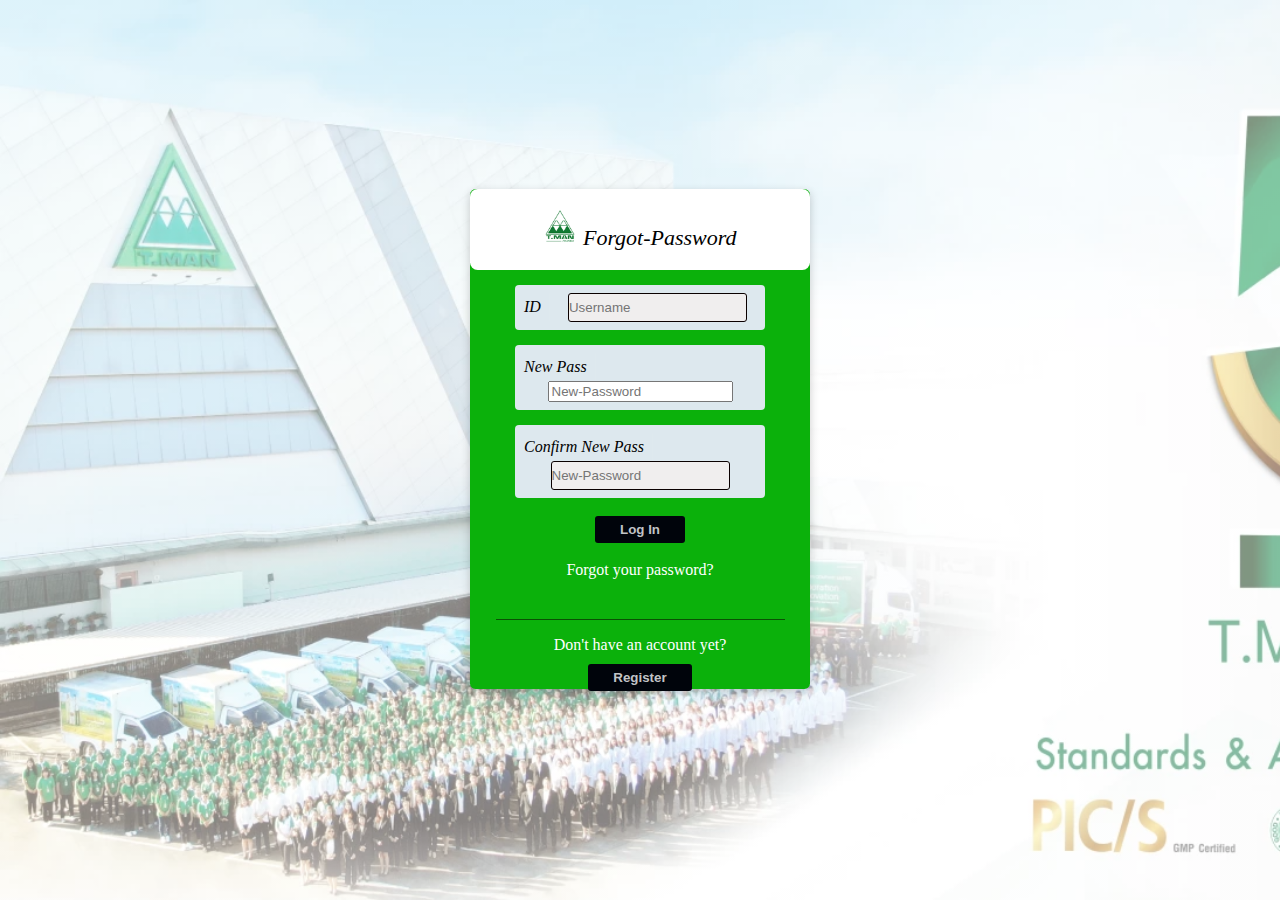
==== forgot-pass.html @ 80f97ab2 "Code v4:starting forgot page/bg" ====
<!DOCTYPE html>
<html lang="en">
    <head>
        <meta charset="UTF-8">
            <meta name="viewport" content="width=device-width, initial-scale=1.0">
            <title>Login 365</title>
            <link rel="stylesheet" href="./styles.css">
            <link rel="shortcut icon" href="./Images/Tmanicon.png"
                type="image/x-icon">
    </head>
    <body>
        <div id="container-forget-pass">
            <div id="title">
                <img src="./Images/Tmanicon.png" alt="Lock Icon" width="10%">
                <i class="material-icons lock">Forgot-Password</i> 
            </div>
            <form>
                <div class="input">
                    <div class="input-addon">
                        <i class="material-icons">ID</i>
                    </div>
                    <input id="username" placeholder="Username" type="text"
                        required class="validate" autocomplete="off">
                </div>

                <div class="clearfix"></div>

                <div class="input">
                    <div class="input-addon">
                        <i class="material-icons">New Pass</i>
                    </div>
                    <input id="New-password" placeholder="New-Password" type="Newpassword"
                        required class="validate" autocomplete="off">
                </div>

                <div class="input">
                    <div class="input-addon">
                        <i class="material-icons">Confirm New Pass</i>
                    </div>
                    <input id="New-password" placeholder="New-Password" type="password"
                        required class="validate" autocomplete="off">
                </div>
                <br>
                

                <input type="submit" value="Log In" />
            </form>
            <br>

            <div class="forgot-password">
                <a href="./forgot-pass.html">Forgot your password?</a>
            </div>
            <div class="register">
                Don't have an account yet?
                <br>
                <a href="./Register.html"><button id="register-link">Register</button></a>
            </div>
            
        </div>
    </body>
</html>
---- styles.css ----
@import url('https://fonts.googleapis.com/css?family=Raleway');
body, html{
    background-color: #eef1ed;
    background-image: url('./Images/bg2');
    background-image: linear-gradient(to bottom, rgba(255, 255, 255, 0.5) 0%,rgba(255, 255, 255, 0.5) 100%),url('./Images/bg2');
                background-size: cover;
                background-repeat: no-repeat;
                background-attachment: fixed;   
}
body, html {
    height: 75%;
    display: flex;
    justify-content: center;
    align-items: center;
}


#container-login {
    background-color: #0bb10b;
    position: relative;
    top: 20%;
    margin: auto;
    width: 340px;
    height: 445px;
    border-radius: 0.35em;
    box-shadow: 0 3px 10px 0 rgba(0, 0, 0, 0.2);
    text-align: center;
}

#container-forget-pass {
    background-color: #0bb10b;
    position: relative;
    top: 20%;
    margin: auto;
    width: 340px;
    height: 500px;
    border-radius: 0.35em;
    box-shadow: 0 3px 10px 0 rgba(0, 0, 0, 0.2);
    text-align: center;
}

#container-register {
    background-color: #0bb10b;
    position: relative;
    top: 20%;
    margin: auto;
    width: 340px;
    height: 600px;
    border-radius: 0.35em;
    box-shadow: 0 3px 10px 0 rgba(0, 0, 0, 0.2);
    text-align: center;
}


#title {
    position: relative;
    background-color: #ffffff;
    width: 100%;
    padding: 20px 0px;
    border-radius: 0.35em;
    font-size: 22px;
    border-bottom: 1px solid rgba(255, 255, 255, 0.05);
}

.lock {
	position: relative;
	top: 2px;
}

.input {
    margin: auto;
    width: 250px;
    border-radius: 4px;
    background-color: #dde8ee;
    padding: 8px 0px;
    margin-top: 15px;
}

.input-addon {
    float: left;
    background-color: #dde8ee;
    border: 1px solid #dde8ee;
    padding: 4px 8px;
    border-right: 1px solid rgba(255, 255, 255, 0.05);
}

input[type=checkbox] {
    cursor: pointer;
}

input[type=text] {
    color: #023a08;
    margin: 0;
    background-color: #f0eeee;
    border: 1px solid #0a0000;
    padding: 6px 0px;
    border-radius: 3px;
}

input[type=text]:focus {
    border: 1px solid #373b3d;
}

input[type=password] {
    color: #023a08;
    margin: 0;
    background-color: #f0eeee;
    border: 1px solid #0a0000;
    padding: 6px 0px;
    border-radius: 3px;
}
input[type=number]{
    color: #023a08;
    margin: 0;
    background-color: #f0eeee;
    border: 1px solid #0a0000;
    padding: 6px 0px;
    border-radius: 3px;
}

input[type=password]:focus {
    border: 1px solid #373b3d;
}

input[type=email] {
    color: #0a5104;
    margin: 0;
    background-color: #f0eeee;
    border: 1px solid #373b3d;
    padding: 6px 0px;
    border-radius: 3px;
}

input[type=email]:focus {
    border: 1px solid #373b3d;
}

.forgot-password {
    position: relative;
    bottom: 0%;
}

.forgot-password a:link {
    color: #ffff;
    text-decoration: none;
}

.forgot-password a:visited {
    color: #C1C3C6;
    text-decoration: none;
}

.forgot-password a:hover {
    color: #FFF;
    transition: color 1s;
}

.privacy {
    margin-top: 5px;
    position: relative;
    font-size: 12px;
    bottom: 0%;
}


*:focus {
    outline: none;
}

.remember-me {
    margin: 10px 0;
    color: #000;
}

input[type=submit] {
    padding: 6px 25px;
    background: #00040b;
    color: #C1C3C6;
    font-weight: bold;
    border: 0 none;
    cursor: pointer;
    border-radius: 3px;
}

.register {
    color: #ffff;
    margin: auto;
    padding: 16px 0;
    text-align: center;
    margin-top: 40px;
    width: 85%;
    border-top: 1px solid #0a5104;
}

.clearfix {
    clear: both;
}

#register-link {
    margin-top: 10px;
    padding: 6px 25px;
    background: #00040b;
    color: #C1C3C6;
    font-weight: bold;
    border: 0 none;
    cursor: pointer;
    border-radius: 3px;
}
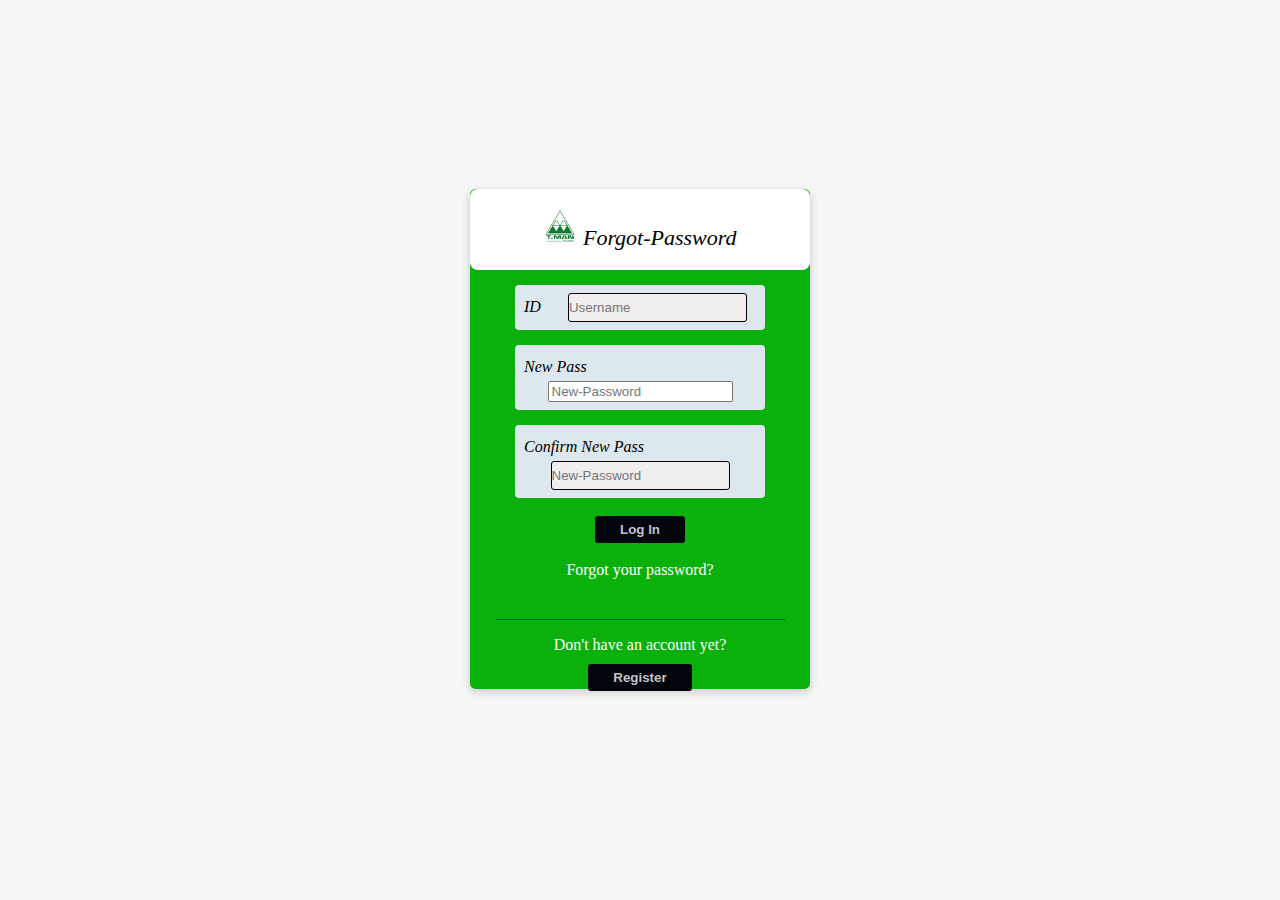
==== commit f3c3b5da: "Code v5:Main Page Web" ====
--- a/forgot-pass.html
+++ b/forgot-pass.html
@@ -4,7 +4,7 @@
         <meta charset="UTF-8">
             <meta name="viewport" content="width=device-width, initial-scale=1.0">
             <title>Login 365</title>
-            <link rel="stylesheet" href="./styles.css">
+            <link rel="stylesheet" href="./css/styles.css">
             <link rel="shortcut icon" href="./Images/Tmanicon.png"
                 type="image/x-icon">
     </head>
--- a/css/styles.css
+++ b/css/styles.css
@@ -0,0 +1,214 @@
+@import url('https://fonts.googleapis.com/css?family=Raleway');
+body, html{
+    background-color: #eef1ed;
+    background-image: url('./Images/bg2');
+    background-image: linear-gradient(to bottom, rgba(255, 255, 255, 0.5) 0%,rgba(255, 255, 255, 0.5) 100%),url('./Images/bg2');
+                background-size: cover;
+                background-repeat: no-repeat;
+                background-attachment: fixed;   
+}
+body, html {
+    height: 75%;
+    display: flex;
+    justify-content: center;
+    align-items: center;
+}
+
+
+#container-login {
+    background-color: #0bb10b;
+    position: relative;
+    top: 20%;
+    margin: auto;
+    width: 340px;
+    height: 445px;
+    border-radius: 0.35em;
+    box-shadow: 0 3px 10px 0 rgba(0, 0, 0, 0.2);
+    text-align: center;
+}
+
+#container-forget-pass {
+    background-color: #0bb10b;
+    position: relative;
+    top: 20%;
+    margin: auto;
+    width: 340px;
+    height: 500px;
+    border-radius: 0.35em;
+    box-shadow: 0 3px 10px 0 rgba(0, 0, 0, 0.2);
+    text-align: center;
+}
+
+#container-register {
+    background-color: #0bb10b;
+    position: relative;
+    top: 20%;
+    margin: auto;
+    width: 340px;
+    height: 600px;
+    border-radius: 0.35em;
+    box-shadow: 0 3px 10px 0 rgba(0, 0, 0, 0.2);
+    text-align: center;
+}
+
+
+#title {
+    position: relative;
+    background-color: #ffffff;
+    width: 100%;
+    padding: 20px 0px;
+    border-radius: 0.35em;
+    font-size: 22px;
+    border-bottom: 1px solid rgba(255, 255, 255, 0.05);
+}
+#menu-banner{
+    position: relative;
+    text-align: right;
+}
+
+.lock {
+	position: relative;
+	top: 2px;
+}
+
+.input {
+    margin: auto;
+    width: 250px;
+    border-radius: 4px;
+    background-color: #dde8ee;
+    padding: 8px 0px;
+    margin-top: 15px;
+}
+
+.input-addon {
+    float: left;
+    background-color: #dde8ee;
+    border: 1px solid #dde8ee;
+    padding: 4px 8px;
+    border-right: 1px solid rgba(255, 255, 255, 0.05);
+}
+
+input[type=checkbox] {
+    cursor: pointer;
+}
+
+input[type=text] {
+    color: #023a08;
+    margin: 0;
+    background-color: #f0eeee;
+    border: 1px solid #0a0000;
+    padding: 6px 0px;
+    border-radius: 3px;
+}
+
+input[type=text]:focus {
+    border: 1px solid #373b3d;
+}
+
+input[type=password] {
+    color: #023a08;
+    margin: 0;
+    background-color: #f0eeee;
+    border: 1px solid #0a0000;
+    padding: 6px 0px;
+    border-radius: 3px;
+}
+input[type=number]{
+    color: #023a08;
+    margin: 0;
+    background-color: #f0eeee;
+    border: 1px solid #0a0000;
+    padding: 6px 0px;
+    border-radius: 3px;
+}
+
+input[type=password]:focus {
+    border: 1px solid #373b3d;
+}
+
+input[type=email] {
+    color: #0a5104;
+    margin: 0;
+    background-color: #f0eeee;
+    border: 1px solid #373b3d;
+    padding: 6px 0px;
+    border-radius: 3px;
+}
+
+input[type=email]:focus {
+    border: 1px solid #373b3d;
+}
+
+.forgot-password {
+    position: relative;
+    bottom: 0%;
+}
+
+.forgot-password a:link {
+    color: #ffff;
+    text-decoration: none;
+}
+
+.forgot-password a:visited {
+    color: #C1C3C6;
+    text-decoration: none;
+}
+
+.forgot-password a:hover {
+    color: #FFF;
+    transition: color 1s;
+}
+
+.privacy {
+    margin-top: 5px;
+    position: relative;
+    font-size: 12px;
+    bottom: 0%;
+}
+
+
+*:focus {
+    outline: none;
+}
+
+.remember-me {
+    margin: 10px 0;
+    color: #000;
+}
+
+input[type=submit] {
+    padding: 6px 25px;
+    background: #00040b;
+    color: #C1C3C6;
+    font-weight: bold;
+    border: 0 none;
+    cursor: pointer;
+    border-radius: 3px;
+}
+
+.register {
+    color: #ffff;
+    margin: auto;
+    padding: 16px 0;
+    text-align: center;
+    margin-top: 40px;
+    width: 85%;
+    border-top: 1px solid #0a5104;
+}
+
+.clearfix {
+    clear: both;
+}
+
+#register-link {
+    margin-top: 10px;
+    padding: 6px 25px;
+    background: #00040b;
+    color: #C1C3C6;
+    font-weight: bold;
+    border: 0 none;
+    cursor: pointer;
+    border-radius: 3px;
+}
+
+
